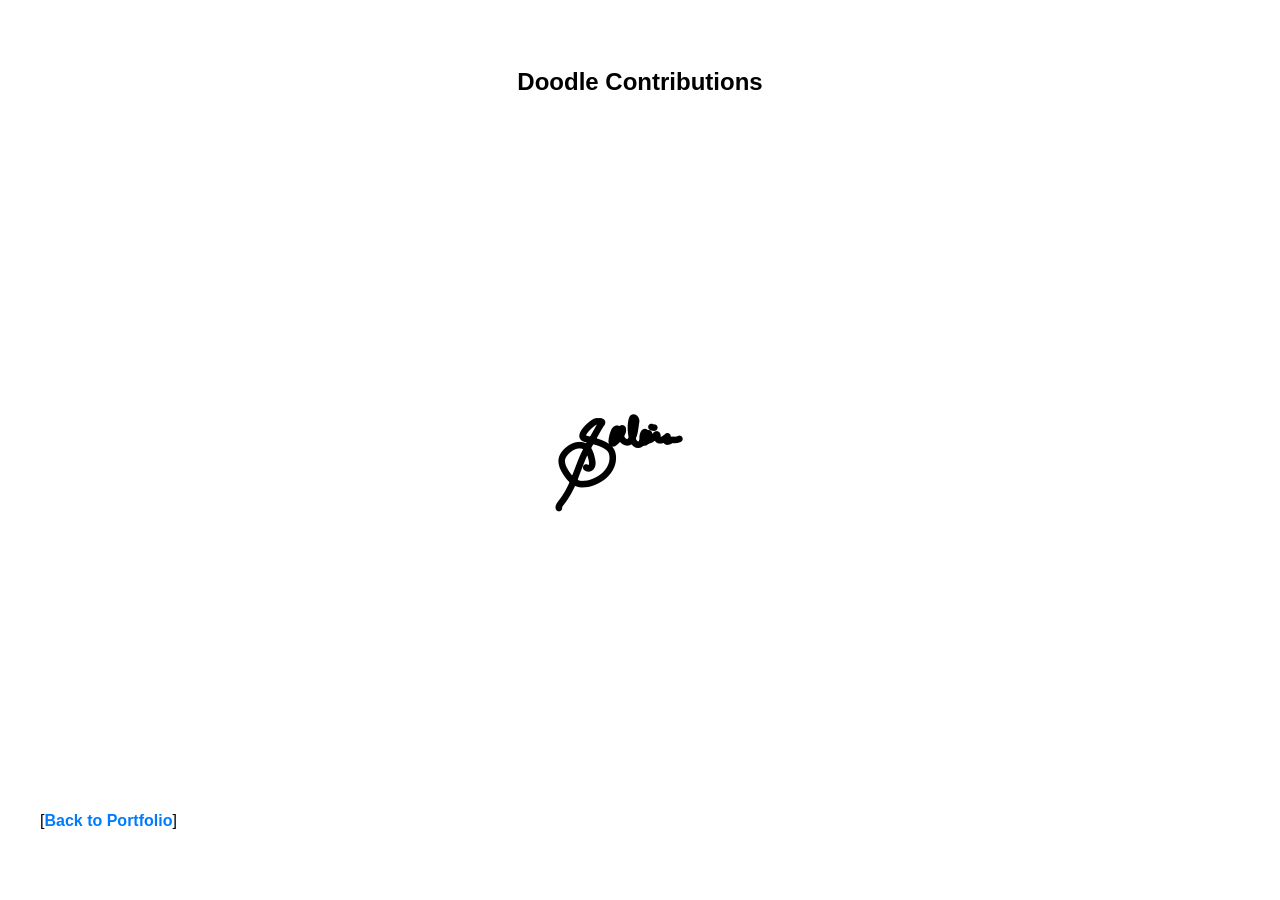
==== contributions.html @ b722336c "Added files" ====
<!DOCTYPE html>
<html lang="en">
<head>
    <meta charset="UTF-8">
    <meta name="viewport" content="width=device-width, initial-scale=1.0">
    <title>Teo I | Doodle Contributions</title>
    <link rel="stylesheet" href="styles.css">
    <link rel="icon" type="image/png" href="images/favicon.png">
</head>
<body>

    <header>
        <h2>Doodle Contributions</h2>
    </header>

    <main>
        <img src="images/doodle-contributions.png" alt="Doodle Contributions" class="contribution-image">
        <p class="back-container">
            <span class="bracket">[</span><a href="index.html" class="back-link">Back to Portfolio</a><span class="bracket">]</span>
        </p>
    </main>

</body>
</html>
---- styles.css ----
body {
    font-family: 'Inter', sans-serif;
    margin: 0;
    padding: 40px;
    line-height: 1.8;
}

header {
    text-align: center;
    margin-bottom: 40px;
}

header img {
    width: 400px;
    border-radius: 10%;
}

.about-me, .projects, .other {
    max-width: 1000px;
    margin: 0 auto 40px;
}

.about-me {
    display: flex;
    align-items: center;
    gap: 30px;
}

.about-me img {
    width: 250px;
    border-radius: 15px;
}

.about-me .text {
    flex: 1;
    max-width: 700px;
}

.links-container {
    display: flex;
    gap: 40px;
}

.links-container a, .project-links a, .inline-link, .other-links a {
    color: #007bff;
    text-decoration: none;
    font-weight: 600;
}

.github-logo {
    width: 30px !important;
}

.projects-title, .other-title {
    display: flex;
    align-items: center;
    gap: 10px;
    margin-left: 40px;
}

.projects-icon, .other-icon {
    width: 50px;
    position: relative;
    top: -5px;
}

.project {
    display: flex;
    justify-content: space-between;
    align-items: center;
    padding-left: 40px;
    margin-bottom: 20px;
}

.project-text {
    flex: 1;
    max-width: 800px;
}

.project-text h3 {
    font-weight: 550; 
}


.project img, .project-gif {
    width: 150px;
    object-fit: cover;
    margin-left: 20px;
    border-radius: 5px;
}

.project-gif {
    width: 300px !important;
}

.other-links {
    display: flex;
    align-items: center;
    margin-left: 40px;
}

.space {
    width: 30px;
    display: inline-block;
}

.contribution-image {
    display: block;
    max-width: 100%;
    height: auto;
    margin: 20px auto;
}

.back-container {
    display: inline-block; 
}

.back-link {
    text-decoration: none;  
    color: #007bff;        
    font-weight: 600;
}

.back-link:visited,
.back-link:active,
.back-link:hover {
    color: #007bff;
}

.bracket {
    color: #000; 
}
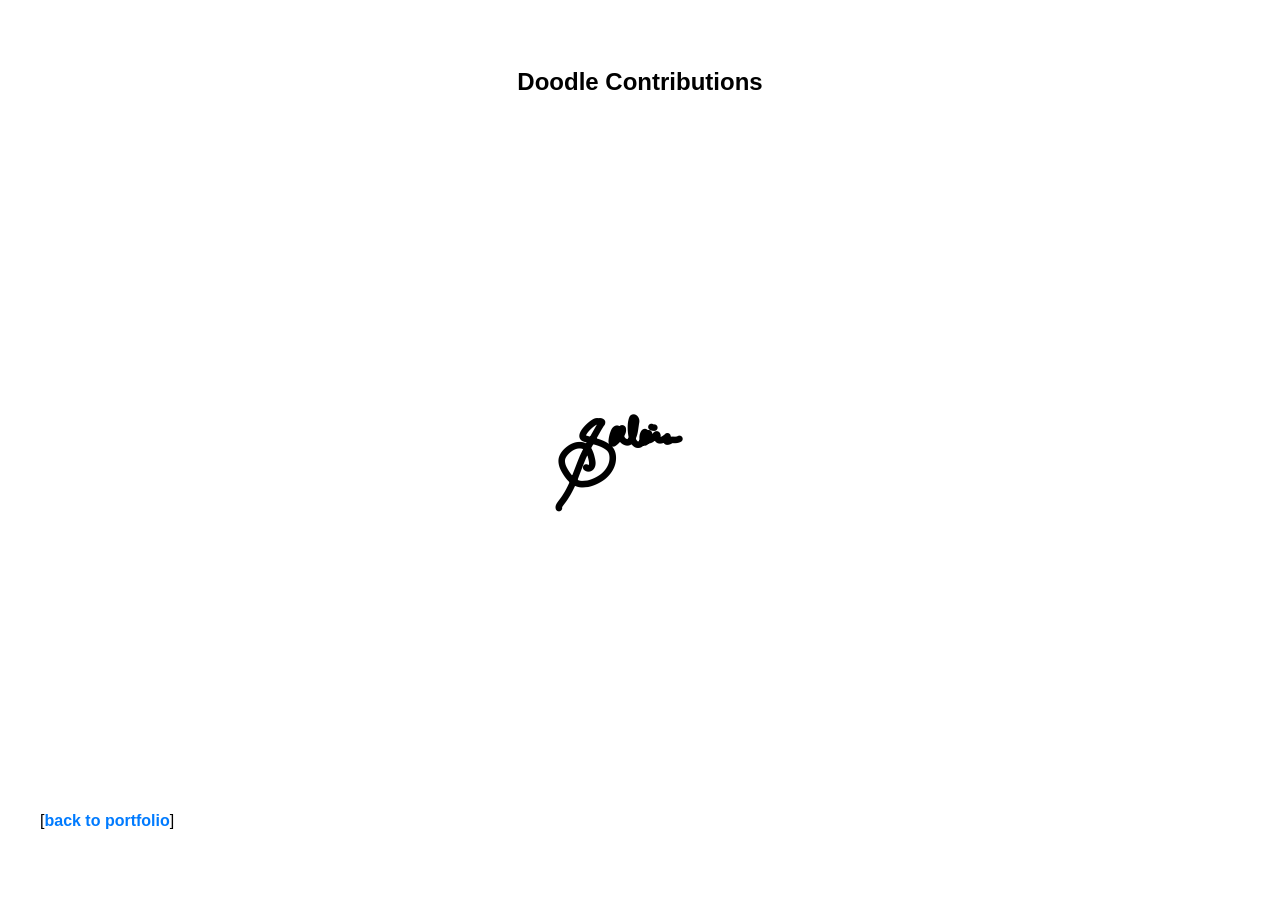
==== commit c49f9e02: "changed contributions.html" ====
--- a/contributions.html
+++ b/contributions.html
@@ -16,7 +16,7 @@
     <main>
         <img src="images/doodle-contributions.png" alt="Doodle Contributions" class="contribution-image">
         <p class="back-container">
-            <span class="bracket">[</span><a href="index.html" class="back-link">Back to Portfolio</a><span class="bracket">]</span>
+            <span class="bracket">[</span><a href="index.html" class="back-link">back to portfolio</a><span class="bracket">]</span>
         </p>
     </main>
 
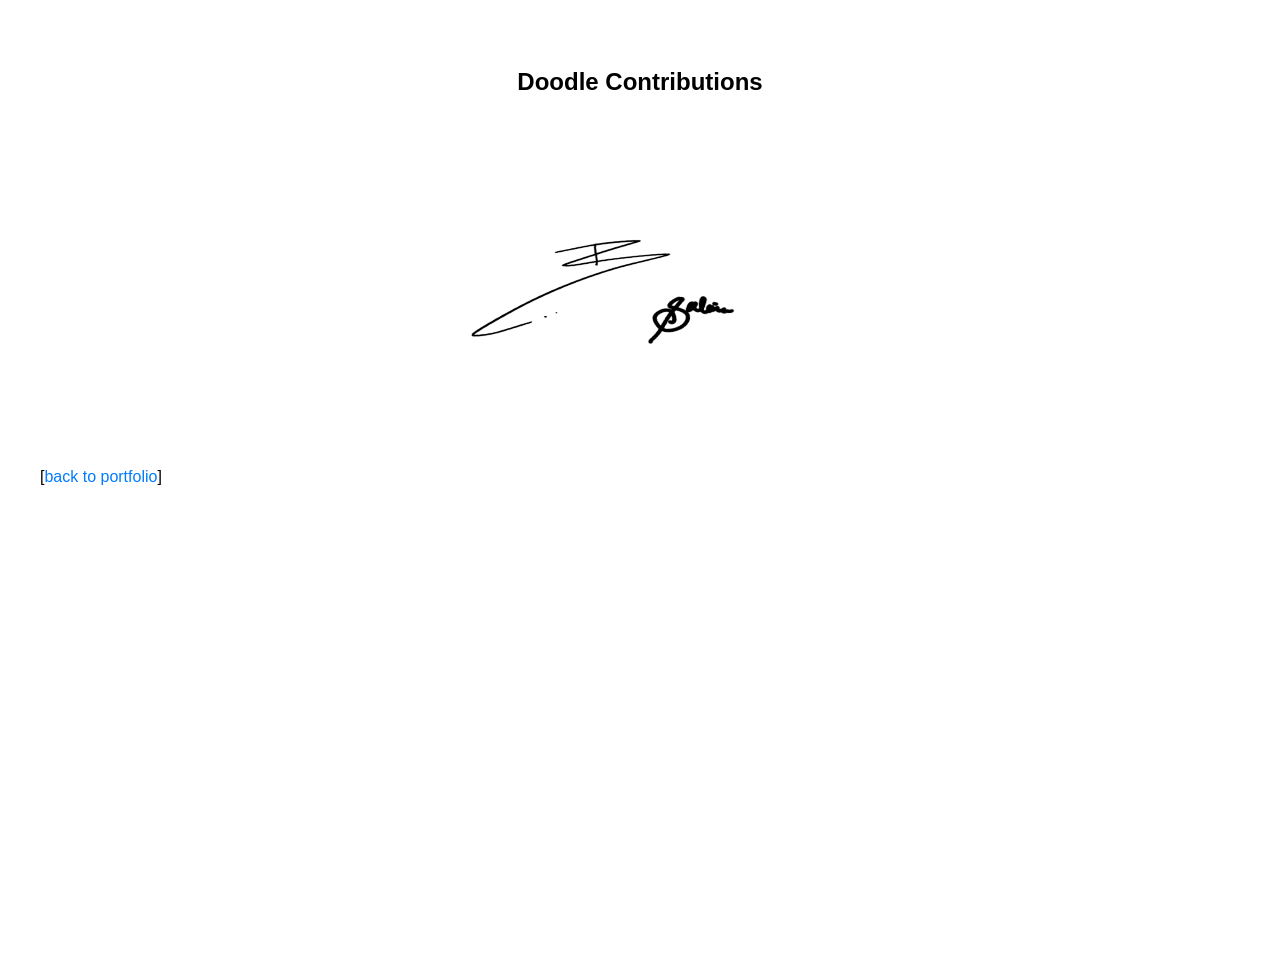
==== commit 38f4d339: "updated contributions page and other image" ====
--- a/contributions.html
+++ b/contributions.html
@@ -14,7 +14,7 @@
     </header>
 
     <main>
-        <img src="images/doodle-contributions.png" alt="Doodle Contributions" class="contribution-image">
+        <img src="images/doodle-contributions.png" alt="Doodle Contributions" class="contribution-image" width="400" height="300">
         <p class="back-container">
             <span class="bracket">[</span><a href="index.html" class="back-link">back to portfolio</a><span class="bracket">]</span>
         </p>
--- a/styles.css
+++ b/styles.css
@@ -3,11 +3,18 @@
     margin: 0;
     padding: 40px;
     line-height: 1.8;
+    display: flex;
+    flex-direction: column;
+    min-height: 100vh;
+}
+
+main {
+    flex: 1;
 }
 
 header {
     text-align: center;
-    margin-bottom: 40px;
+    margin-bottom: 30px;
 }
 
 header img {
@@ -15,15 +22,39 @@
     border-radius: 10%;
 }
 
-.about-me, .projects, .other {
+img {
+    user-drag: none;
+    -webkit-user-drag: none;
+    pointer-events: none;
+    -webkit-user-select: none;
+    -moz-user-select: none;
+    -ms-user-select: none;
+    user-select: none;
+}
+
+footer {
+    text-align: center;
+    font-size: 0.9em;
+    color: rgba(0, 0, 0, 0.4);
+    /* margin-top: 30px; */
+    /* padding-bottom: 10px; */
+}
+
+footer a {
+    color: rgba(0, 123, 255, 0.7);
+    text-decoration: none;
+    font-weight: 500;
+}
+
+.about-me, .projects, .coursework, .other {
     max-width: 1000px;
-    margin: 0 auto 40px;
+    margin: 0 auto 30px;
 }
 
 .about-me {
     display: flex;
     align-items: center;
-    gap: 30px;
+    gap: 25px;
 }
 
 .about-me img {
@@ -38,27 +69,27 @@
 
 .links-container {
     display: flex;
-    gap: 40px;
+    gap: 30px;
 }
 
 .links-container a, .project-links a, .inline-link, .other-links a {
     color: #007bff;
     text-decoration: none;
-    font-weight: 600;
+    font-weight: normal;
 }
 
 .github-logo {
     width: 30px !important;
 }
 
-.projects-title, .other-title {
+.projects-title, .other-title, .coursework-title {
     display: flex;
     align-items: center;
     gap: 10px;
     margin-left: 40px;
 }
 
-.projects-icon, .other-icon {
+.projects-icon, .other-icon, .coursework-icon {
     width: 50px;
     position: relative;
     top: -5px;
@@ -67,30 +98,67 @@
 .project {
     display: flex;
     justify-content: space-between;
-    align-items: center;
+    align-items: flex-start;
     padding-left: 40px;
-    margin-bottom: 20px;
+    margin-bottom: 15px;
 }
 
 .project-text {
     flex: 1;
     max-width: 800px;
+    display: flex;
+    flex-direction: column;
+    justify-content: center;
 }
 
 .project-text h3 {
-    font-weight: 550; 
-}
-
+    font-weight: 550;
+}
 
 .project img, .project-gif {
     width: 150px;
     object-fit: cover;
     margin-left: 20px;
     border-radius: 5px;
+    margin-top: 5px;
 }
 
 .project-gif {
     width: 300px !important;
+}
+
+.coursework-title {
+    font-size: 1.4em;
+}
+
+.coursework-icon {
+    width: 40px;
+    position: relative;
+    top: -3px;
+}
+
+.course {
+    display: flex;
+    justify-content: space-between;
+    align-items: center;
+    margin-left: 40px;
+    margin-bottom: 10px;
+}
+
+.course-text {
+    flex: 1;
+    max-width: 800px;
+}
+
+.course-text h3 {
+    font-weight: 500;
+    font-size: 1.1em;
+    margin-bottom: 3px;
+}
+
+.course-text p {
+    font-size: 0.9em;
+    color: #444;
 }
 
 .other-links {
@@ -104,29 +172,88 @@
     display: inline-block;
 }
 
-.contribution-image {
-    display: block;
-    max-width: 100%;
-    height: auto;
-    margin: 20px auto;
-}
-
-.back-container {
-    display: inline-block; 
+.bracket {
+    color: #000;
 }
 
 .back-link {
-    text-decoration: none;  
-    color: #007bff;        
-    font-weight: 600;
+    text-decoration: none;
+    color: #007bff;
+    font-weight: normal;
 }
 
 .back-link:visited,
 .back-link:active,
 .back-link:hover {
-    color: #007bff;
-}
-
-.bracket {
-    color: #000; 
-}
+    color: #007bff; 
+    text-decoration: none;
+}
+
+.other-image {
+    display: block;
+    margin: 20px auto;
+    max-width: 20%; 
+    height: auto;
+    border-radius: 10px;
+    margin-left: 4%; 
+}
+
+.contribution-image {
+    display: block;
+    margin: 20px auto;
+    width: 30%; 
+    height: auto;
+    aspect-ratio: 4 / 3;  
+}
+
+/* MOBILE SUPPORT */
+
+@media (max-width: 768px) {
+    body {
+        padding: 20px;
+    }
+
+    header img {
+        width: 80%;
+    }
+
+    .about-me {
+        flex-direction: column;
+        text-align: center;
+    }
+
+    .about-me img {
+        width: 70%;
+    }
+
+    .links-container {
+        flex-direction: column;
+        gap: 15px;
+        align-items: center;
+    }
+
+    .projects-title, .coursework-title {
+        margin-left: 10px;
+        font-size: 1.5em;
+    }
+
+    .project {
+        flex-direction: column;
+        align-items: center;
+        text-align: center;
+        padding-left: 0;
+    }
+
+    .project img, .project-gif {
+        width: 90%;
+        margin: 10px 0;
+    }
+
+    .other {
+        display: none !important;
+    }
+
+    .other-links {
+        display: none;
+    }
+}
